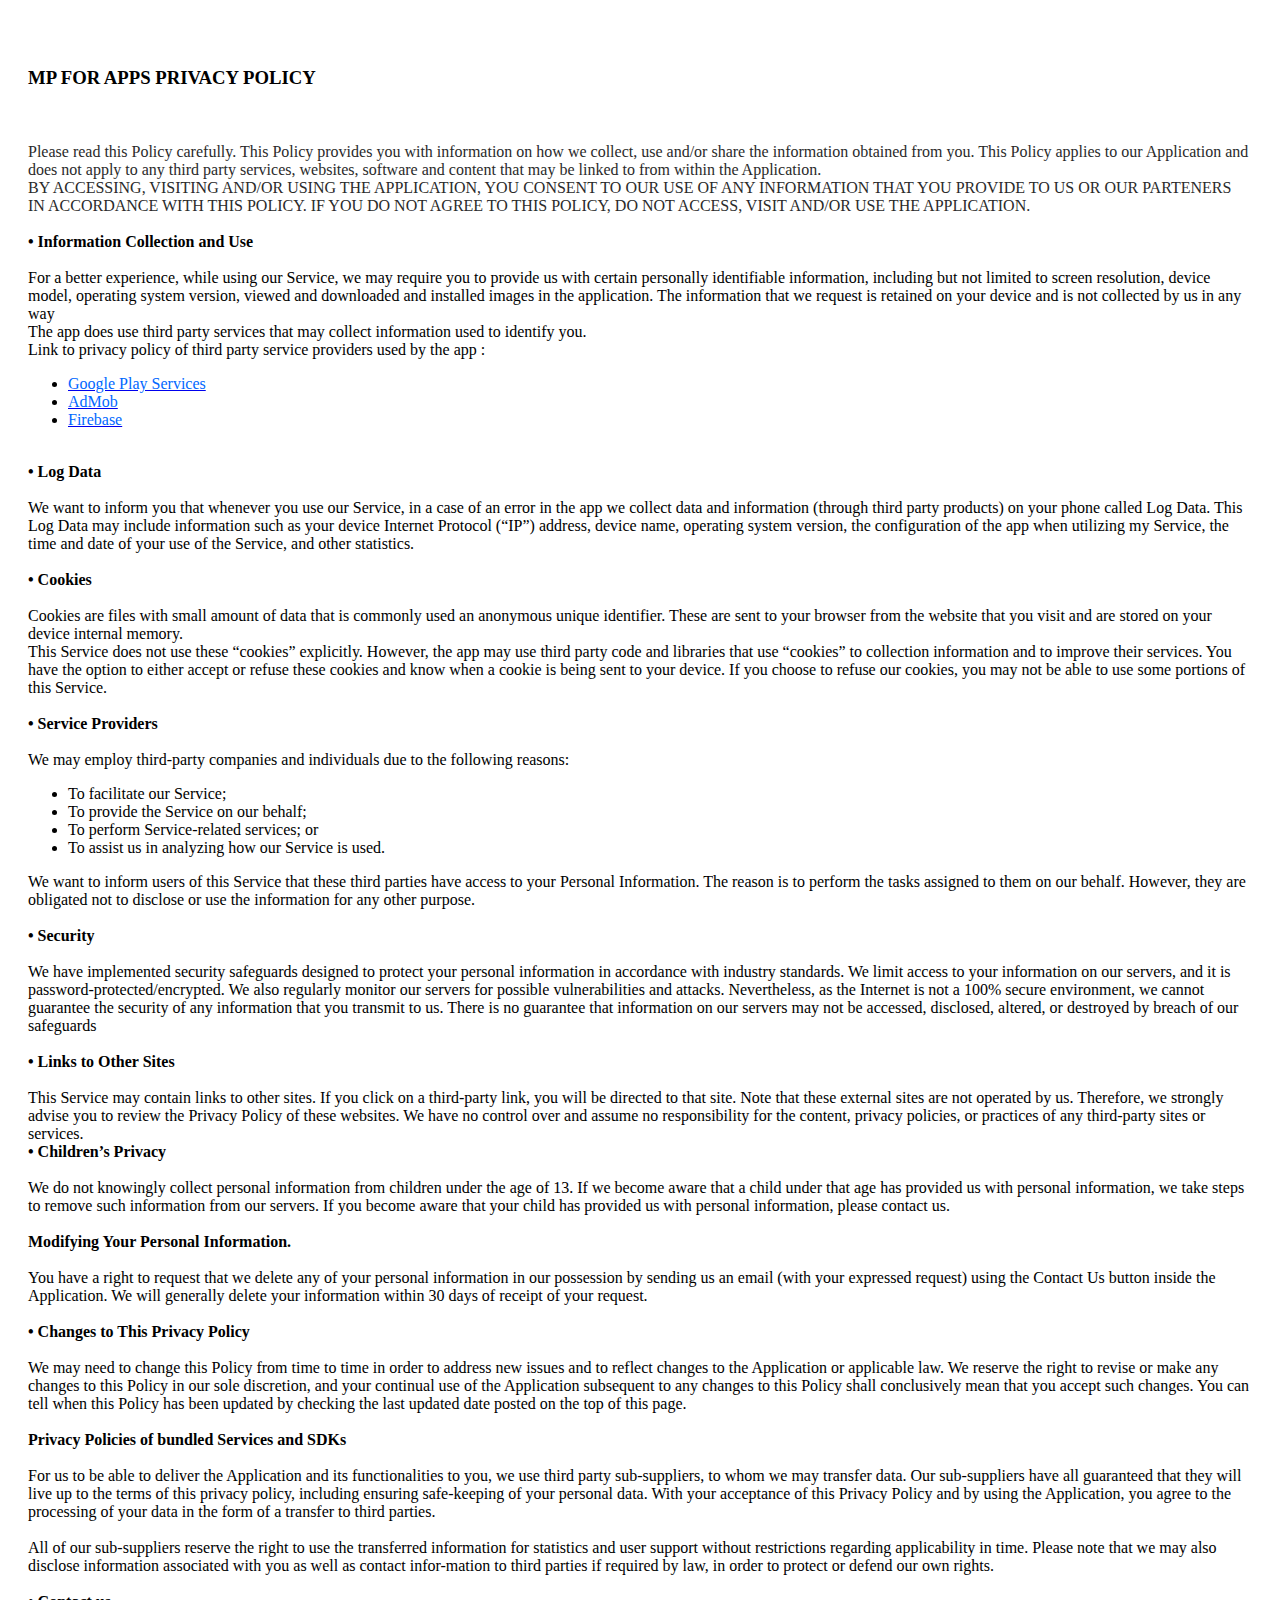
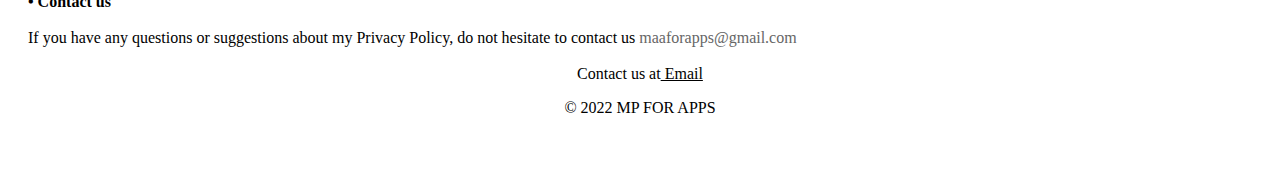
==== privacypolicy.html @ 4cb573ec "Update privacypolicy.html" ====
<!DOCTYPE HTML>
<html lang="en">

<head>
    <meta name="generator" content="Hugo 0.54-DEV"/>
    <meta charset="utf-8">
    <title>MP FOR APPS | Privacy Policy</title>
    <meta name="description" content="Blog posts, presentations, GitHub, and more.">
    <meta name="author" content="Dacihi Furiya">
    <meta name="viewport" content="width=device-width, initial-scale=1">
    <link rel="stylesheet" type="text/css" href="./css/main_2.css">
    <link rel="shortcut icon" href="https://live.staticflickr.com/65535/51888326315_04e2726017_o.png">

</head>

<body>

<div class="entry-content clearfix" style="text-align: left;margin: auto;padding-top: 20px;padding: 40px 20px;
    box-sizing: border-box;">
    <h3 class="title"><strong>MP FOR APPS PRIVACY POLICY</strong></h3>
    <div class="wsite-section-elements">
        <div class="paragraph">
            <br/><span style="color:#000">&nbsp;</span>
            <br/><font color="#2a2a2a">Please read this Policy carefully. This Policy provides you with information on
            how we collect, use and/or share the information obtained from you. This Policy applies to our Application
            and does not apply to any third party services, websites, software and content that may be linked to from
            within the Application.<br/>BY ACCESSING, VISITING AND/OR USING THE APPLICATION, YOU CONSENT TO OUR USE OF
            ANY INFORMATION THAT YOU PROVIDE TO US OR OUR PARTENERS&nbsp; IN ACCORDANCE WITH THIS POLICY. IF YOU DO NOT
            AGREE TO THIS POLICY, DO NOT ACCESS, VISIT AND/OR USE THE APPLICATION.</font>
            <br/><font color="#818181">&#8203;</font>
            <br/><span><span style="color:#000; font-weight:700">• Information Collection and Use</span></span><br/>
            <br/><span><span style="color:#000">For a better experience, while using our Service, we may require you to provide us with certain personally identifiable information, including but not limited to screen resolution, device model, operating system version, viewed and downloaded and installed images in the application. The information that we request is retained on your device and is not collected by us in any way</span></span>
            <br/><span><span style="color:#000">The app does use third party services that may collect information used to identify you.</span></span>
            <br/><span><span
                style="color:#000">Link to privacy policy of third party service providers used by the app :</span></span><br/>
            <ul>
                <li><a href="https://www.google.com/policies/privacy/"><font color="#0067ff">Google Play Services</font></a>
                </li>
                <li><a href="https://support.google.com/admob/answer/6128543?hl=en"><font
                        color="#0067ff">AdMob</font></a></li>
                <li><font color="#448aff">&#8203;</font><a href="https://www.firebase.com/terms/privacy-policy.html"
                                                           target="_blank"><font color="#0067ff">Firebase</font></a>
                </li>
            </ul><br/>
            <span><span style="color:#000; font-weight:700">• Log Data</span></span><br/>
            <br/><span><span style="color:#000">We want to inform you that whenever you use our Service, in a case of an error in the app we collect data and information (through third party products) on your phone called Log Data. This Log Data may include information such as your device Internet Protocol (&ldquo;IP&rdquo;) address, device name, operating system version, the configuration of the app when utilizing my Service, the time and date of your use of the Service, and other statistics.</span></span><br/>
            <br/><span><span style="color:#000; font-weight:700">• Cookies</span></span><br/>
            <br/><span><span style="color:#000">Cookies are files with small amount of data that is commonly used an anonymous unique identifier. These are sent to your browser from the website that you visit and are stored on your device internal memory.</span></span>
            <br/><span><span style="color:#000">This Service does not use these &ldquo;cookies&rdquo; explicitly. However, the app may use third party code and libraries that use &ldquo;cookies&rdquo; to collection information and to improve their services. You have the option to either accept or refuse these cookies and know when a cookie is being sent to your device. If you choose to refuse our cookies, you may not be able to use some portions of this Service.</span></span><br/>
            <br/><span><span style="color:#000; font-weight:700">• Service Providers</span></span><br/>
            <br/><span><span style="color:#000">We may employ third-party companies and individuals due to the following reasons:</span></span><br/>
            <ul>
                <li style="color:#000"><span><span>To facilitate our Service;</span></span>
                </li>
                <li style="color:#000"><span><span>To provide the Service on our behalf;</span></span>
                </li>
                <li style="color:#000"><span><span>To perform Service-related services; or</span></span>
                </li>
                <li style="color:#000"><span><span>To assist us in analyzing how our Service is used.</span></span>
                </li>
            </ul>
            <span><span style="color:#000">We want to inform users of this Service that these third parties have access to your Personal Information. The reason is to perform the tasks assigned to them on our behalf. However, they are obligated not to disclose or use the information for any other purpose.</span></span><br/>
            <br/><span><span style="color:#000; font-weight:700">• Security</span></span><br/>
            <br/><span style="color:#000">We have implemented security safeguards designed to protect your personal information in accordance with industry standards. We limit access to your information on our servers, and it is password-protected/encrypted. We also regularly monitor our servers for possible vulnerabilities and attacks. Nevertheless, as the Internet is not a 100% secure environment, we cannot guarantee the security of any information that you transmit to us. There is no guarantee that information on our servers may not be accessed, disclosed, altered, or destroyed by breach of our safeguards</span><br/>
            <br/><span><span style="color:#000; font-weight:700">• Links to Other Sites</span></span><br/>
            <br/><span><span style="color:#000">This Service may contain links to other sites. If you click on a third-party link, you will be directed to that site. Note that these external sites are not operated by us. Therefore, we strongly advise you to review the Privacy Policy of these websites. We have no control over and assume no responsibility for the content, privacy policies, or practices of any third-party sites or services.</span></span>
            <br/><span><span style="color:#000; font-weight:700">• Children&rsquo;s Privacy</span></span><br/>
            <br/><span style="color:#000">We do not knowingly collect personal information from children under the age of 13. If we become aware that a child under that age has provided us with personal information, we take steps to remove such information from our servers. If you become aware that your child has provided us with personal information, please contact us.</span><br/>
            <br/><span style="color:#000; font-weight:700">Modifying Your Personal Information.</span><br/>
            <br/><span style="color:#000">You have a right to request that we delete any of your personal information in our possession by sending us an email (with your expressed request) using the Contact Us button inside the Application. We will generally delete your information within 30 days of receipt of your request.</span><br/>
            <br/><span><span style="color:#000; font-weight:700">• Changes to This Privacy Policy</span></span><br/>
            <br/><span style="color:#000">We may need to change this Policy from time to time in order to address new issues and to reflect changes to the Application or applicable law. We reserve the right to revise or make any changes to this Policy in our sole discretion, and your continual use of the Application subsequent to any changes to this Policy shall conclusively mean that you accept such changes. You can tell when this Policy has been updated by checking the last updated date posted on the top of this page.</span><br/>
            <br/><span style="color:#000; font-weight:700">Privacy Policies of bundled Services and SDKs</span><br/>
            <br/><span style="color:#000">For us to be able to deliver the Application and its functionalities to you, we use third party sub-suppliers, to whom we may transfer data. Our sub-suppliers have all guaranteed that they will live up to the terms of this privacy policy, including ensuring safe-keeping of your personal data. With your acceptance of this Privacy Policy and by using the Application, you agree to the processing of your data in the form of a transfer to third parties.</span><br/>
            <br/><span style="color:#000">All of our sub-suppliers reserve the right to use the transferred information for statistics and user support without restrictions regarding applicability in time. Please note that we may also disclose information associated with you as well as contact infor-mation to third parties if required by law, in order to protect or defend our own rights.</span><br/>
            <br/><span><span style="color:#000; font-weight:700">• Contact us</span></span><br/>
            <br/><span><span style="color:#000">If you have any questions or suggestions about my Privacy Policy, do not hesitate to contact us&nbsp;</span><font
                color="#666666">maaforapps@gmail.com</font>
                </span>
            <br/>
            <br/>
            <div style="text-align: center;">Contact us at<a href="mailto:maaforappspro@gmail.com" target="_top"
                                                             style="color: #000;"> Email</a>
                <p>&copy; 2022 MP FOR APPS</p>
            </div>
        </div>
    </div>
</div>
</body>

</html>
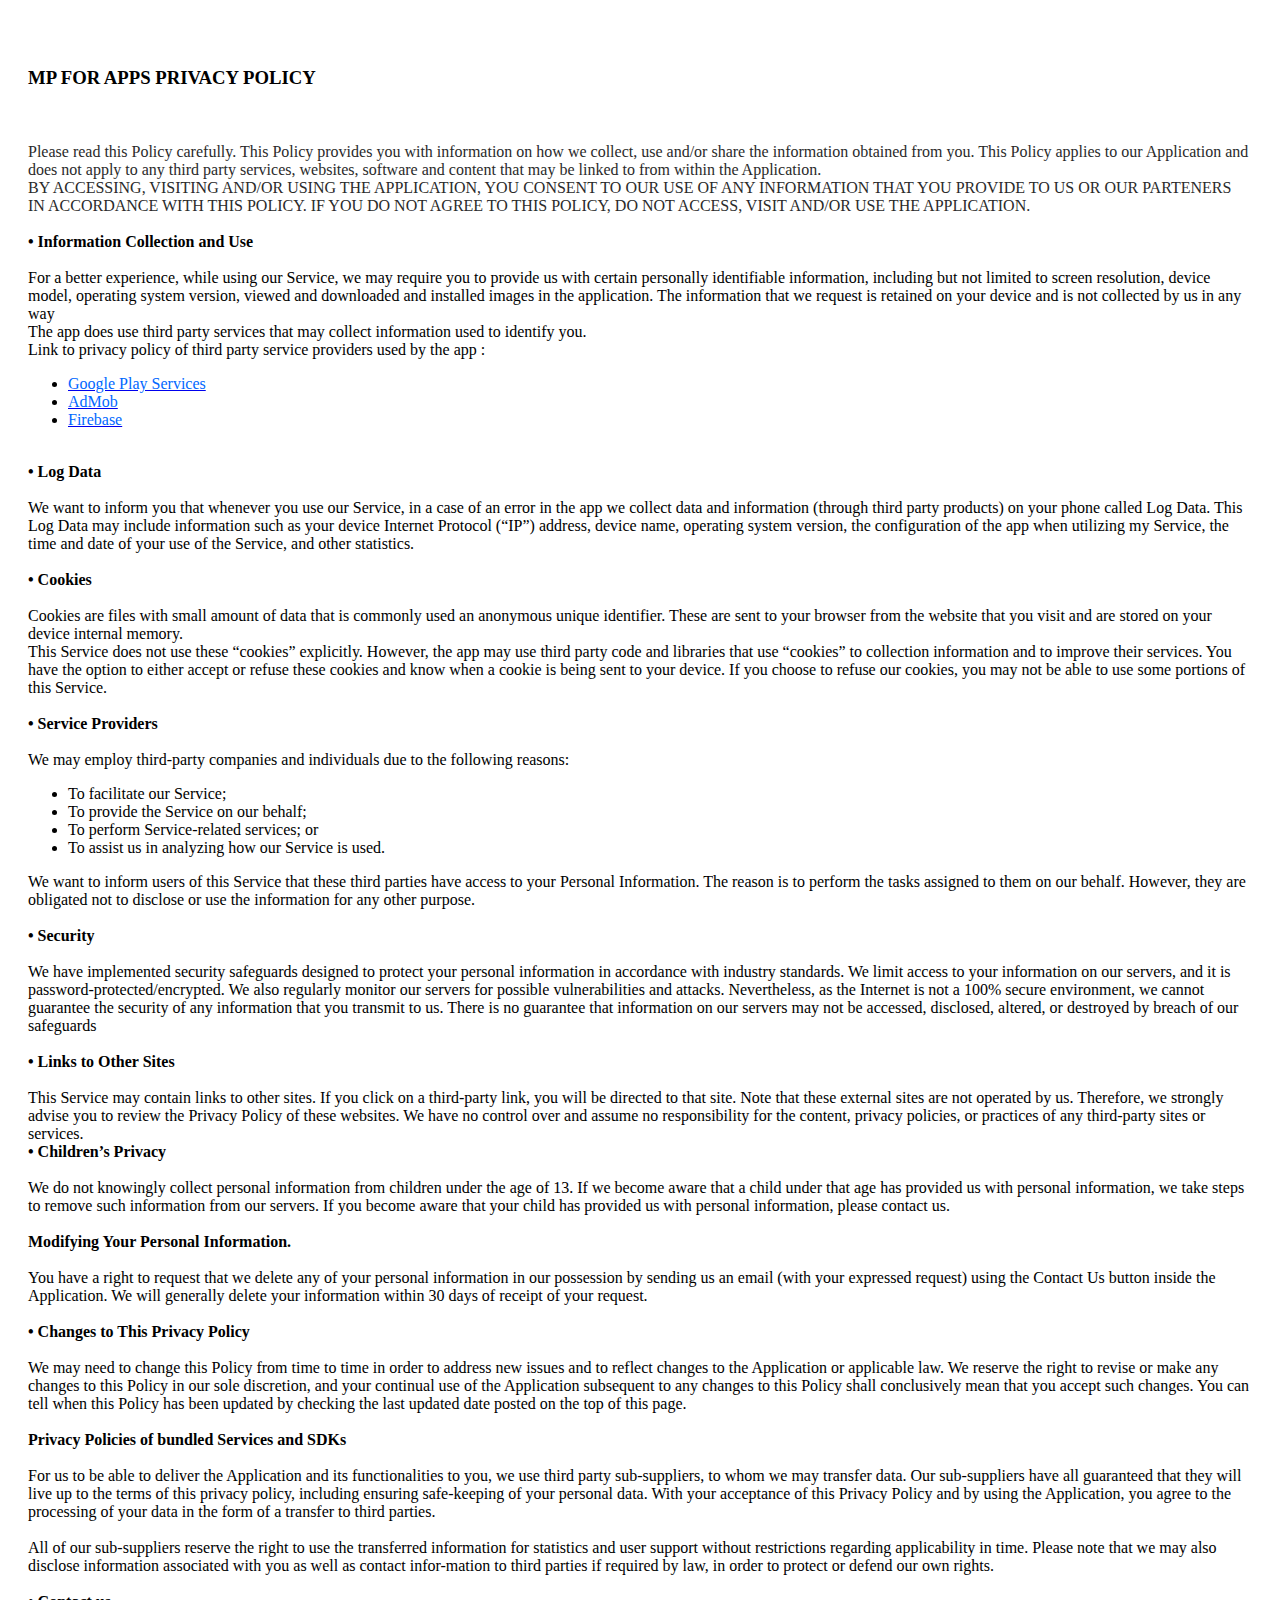
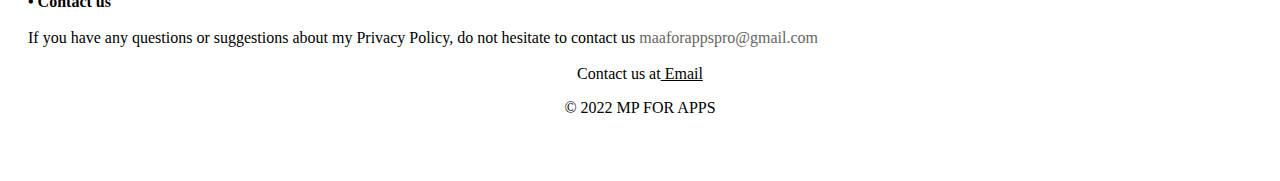
==== commit 147900a1: "Update privacypolicy.html" ====
--- a/privacypolicy.html
+++ b/privacypolicy.html
@@ -75,7 +75,7 @@
             <br/><span style="color:#000">All of our sub-suppliers reserve the right to use the transferred information for statistics and user support without restrictions regarding applicability in time. Please note that we may also disclose information associated with you as well as contact infor-mation to third parties if required by law, in order to protect or defend our own rights.</span><br/>
             <br/><span><span style="color:#000; font-weight:700">• Contact us</span></span><br/>
             <br/><span><span style="color:#000">If you have any questions or suggestions about my Privacy Policy, do not hesitate to contact us&nbsp;</span><font
-                color="#666666">maaforapps@gmail.com</font>
+                color="#666666">maaforappspro@gmail.com</font>
                 </span>
             <br/>
             <br/>
